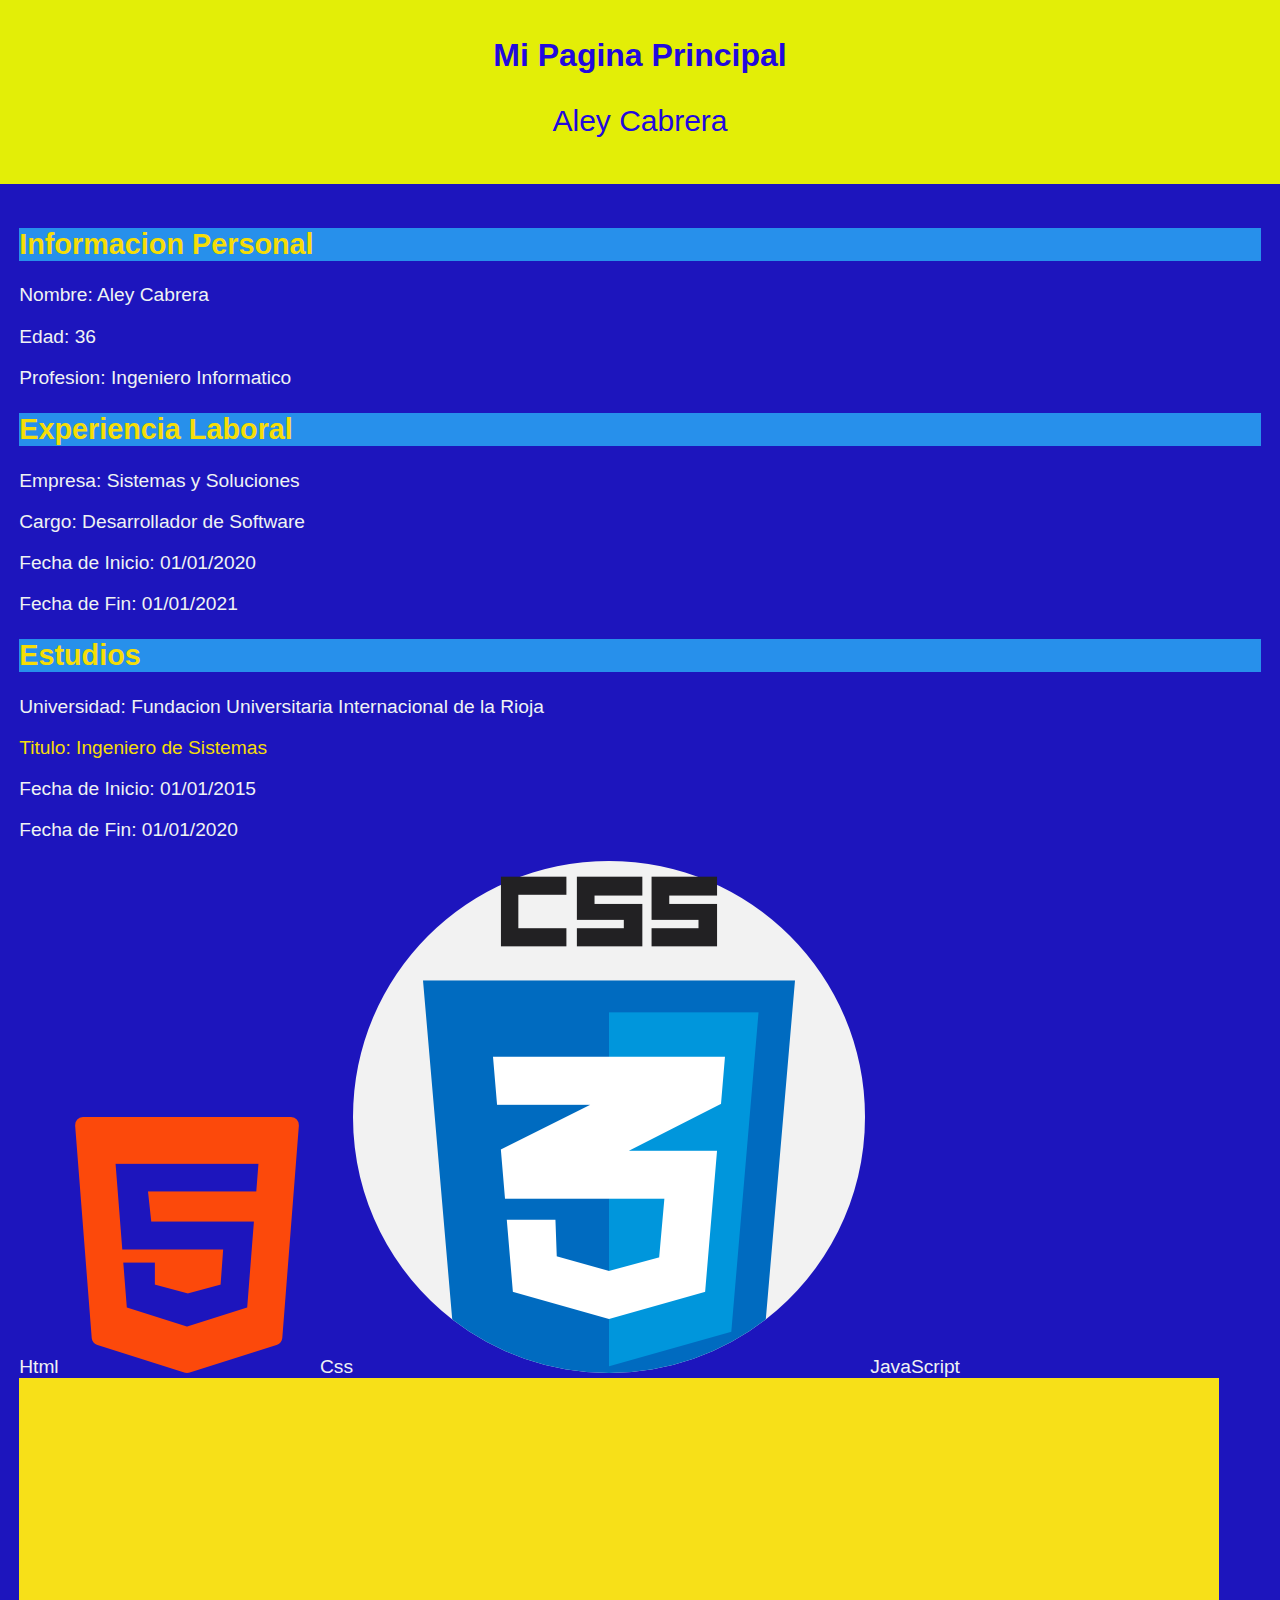
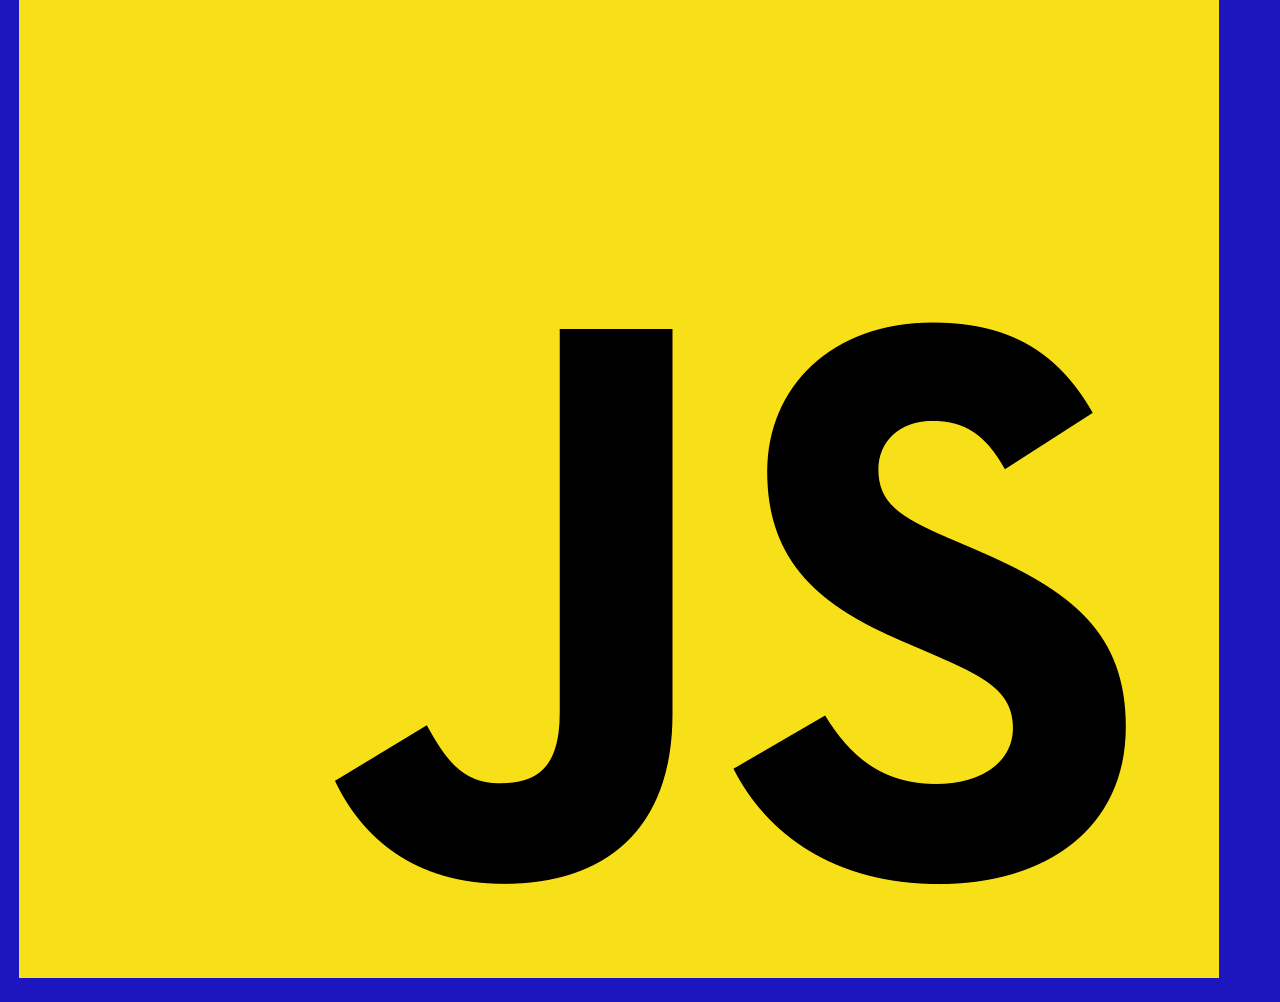
==== MiPaginaPersonal/index.html @ cf6d7566 "mi pagina personal" ====
<!DOCTYPE html>
<html lang="en">
    <head>
        <meta charset="UTF-8"> <!--Se Agrega para que el navegador pueda leer caracteres especiales-->
            <meta name="description" content="Esta pagina es para la gestion de Propiedad Horizontal"> <!--Se utiliza para el posicionamiento SEO-->
            <meta name="viewport" content="width=device-width, initial-scale=1.0"> <!--Se utiliza para que sea responsive y sea escalable-->
            <meta name="robots" content="Index-follow"> <!--ayuda a que el robot de los navegador nos ayude a buscar nuestra pagina-->
        <title>Mi Pagina Personal</title>
        <link rel="stylesheet" type="text/css" href="./style.css"> <!--Para llamar a nuestro css-->
    </head> <!--Se utiliza para el encabezado de la pagina-->
<body>
    <header>
        <h1>Mi Pagina Principal</h1>

        <p class="name">Aley Cabrera</p>
    </header>

    <main>
        <section>
            <h2>Informacion Personal</h2>
            <p>Nombre: Aley Cabrera</p>
            <p>Edad: 36</p>
            <p>Profesion: Ingeniero Informatico</p>
        </section>

        <section>
            <h2>Experiencia Laboral</h2>
            <p>Empresa: Sistemas y Soluciones</p>
            <p>Cargo: Desarrollador de Software</p>
            <p>Fecha de Inicio: 01/01/2020</p>
            <p>Fecha de Fin: 01/01/2021</p>
        </section>

        <section>
            <h2>Estudios</h2>
            <p>Universidad: Fundacion Universitaria Internacional de la Rioja</p>
            <p id="titulo">Titulo: Ingeniero de Sistemas</p>
            <p>Fecha de Inicio: 01/01/2015</p>
            <p>Fecha de Fin: 01/01/2020</p>
        </section>

        <section>
            <span>Html<img src="./img/html.png" alt="html"></span>
            <span>Css<img src="./img/css.png" alt="css"></span>
            <span>JavaScript<img src="./img/javascript.png" alt="javascript"></span>
        </section>
    </main>

    <footer>

    </footer>
</body>
</html>
---- MiPaginaPersonal/style.css ----
body {
    background-color: #1d15bd;
    font-family: Arial, sans-serif;
    margin: 0;
    padding: 0;
}

header {
    background-color: #e3ee07;
    color: #2209de;
    padding: 1em 0;
    text-align: center;
}

.name {
    font-size: 30px;
    color: #2209de;
}

main {
    font-size: 1.2em;
    color: rgb(239, 243, 243);
    padding: 1em;
}

h2 {
    background-color: rgb(39, 144, 235);
    color: #f5dd07;
}

#titulo {
    color: #f5dd07;
}
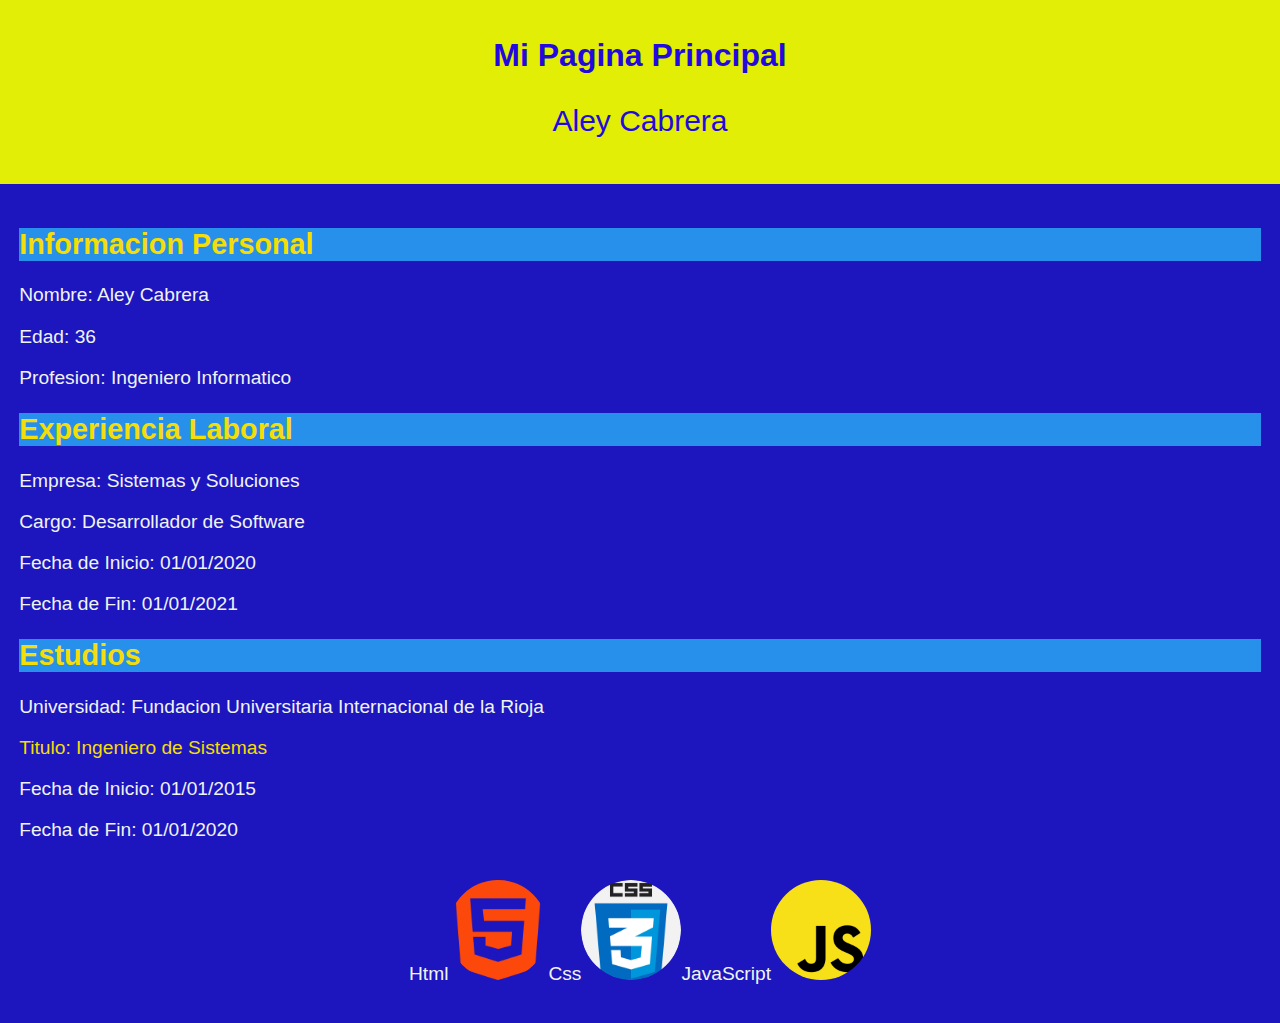
==== commit da166e88: "cambios stilos logos" ====
--- a/MiPaginaPersonal/index.html
+++ b/MiPaginaPersonal/index.html
@@ -39,10 +39,10 @@
             <p>Fecha de Fin: 01/01/2020</p>
         </section>
 
-        <section>
-            <span>Html<img src="./img/html.png" alt="html"></span>
-            <span>Css<img src="./img/css.png" alt="css"></span>
-            <span>JavaScript<img src="./img/javascript.png" alt="javascript"></span>
+        <section id="logos">
+            <span>Html<img src="./img/html.png" alt="html" class="logo"></span>
+            <span>Css<img src="./img/css.png" alt="css" class="logo"></span>
+            <span>JavaScript<img src="./img/javascript.png" alt="javascript" class="logo"></span>
         </section>
     </main>
 
--- a/MiPaginaPersonal/style.css
+++ b/MiPaginaPersonal/style.css
@@ -30,4 +30,18 @@
 
 #titulo {
     color: #f5dd07;
+}
+
+#logos {
+    display: flex;
+    justify-content: center;
+    align-items: center;
+    padding: 1em;
+    text-align: center;
+}
+
+.logo {
+    width: 100px;
+    height: 100px;
+    border-radius: 50%;
 }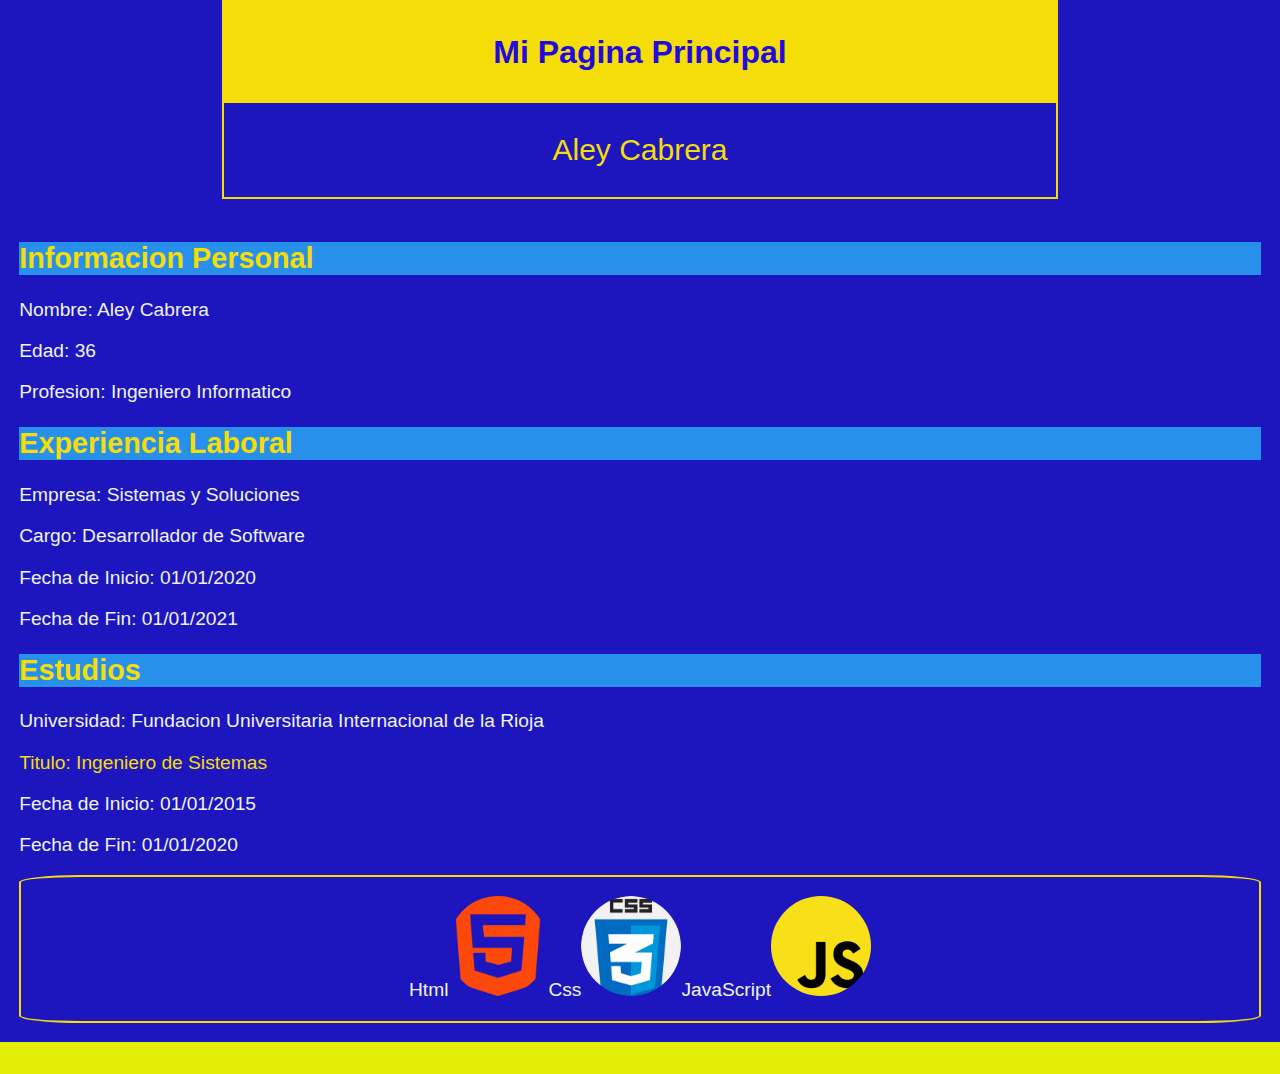
==== commit 6aa8d776: "agregar mejoras en los estilos" ====
--- a/MiPaginaPersonal/index.html
+++ b/MiPaginaPersonal/index.html
@@ -10,9 +10,10 @@
     </head> <!--Se utiliza para el encabezado de la pagina-->
 <body>
     <header>
-        <h1>Mi Pagina Principal</h1>
-
-        <p class="name">Aley Cabrera</p>
+        <div id="titulos">
+            <h1>Mi Pagina Principal</h1>
+            <p class="name">Aley Cabrera</p>
+        </div>
     </header>
 
     <main>
--- a/MiPaginaPersonal/style.css
+++ b/MiPaginaPersonal/style.css
@@ -5,16 +5,26 @@
     padding: 0;
 }
 
-header {
-    background-color: #e3ee07;
+#titulos {
+    border: 2px solid #f5dd07;
+    width: 65vw;
+    margin: auto;
+}
+
+h1 {
+    background-color: #f5dd07;
     color: #2209de;
-    padding: 1em 0;
+    padding: 1em;
+    margin: auto;
     text-align: center;
 }
 
 .name {
     font-size: 30px;
-    color: #2209de;
+    color: #f5dd07;
+    padding: 1em;
+    margin: auto;
+    text-align: center;
 }
 
 main {
@@ -38,10 +48,28 @@
     align-items: center;
     padding: 1em;
     text-align: center;
+    border: 2px solid #f5dd07;
+    border-radius: 5%;
+}
+
+#logos:hover {
+    background-color: #15d5ee;
+    color: #2209de;
+    border-radius: 50%;
+    padding: 1em;
+    margin: 1em;
+    transition: 0.5s;
 }
 
 .logo {
     width: 100px;
     height: 100px;
     border-radius: 50%;
+}
+
+footer {
+    background-color: #e3ee07;
+    color: #2209de;
+    padding: 1em 0;
+    text-align: center;
 }